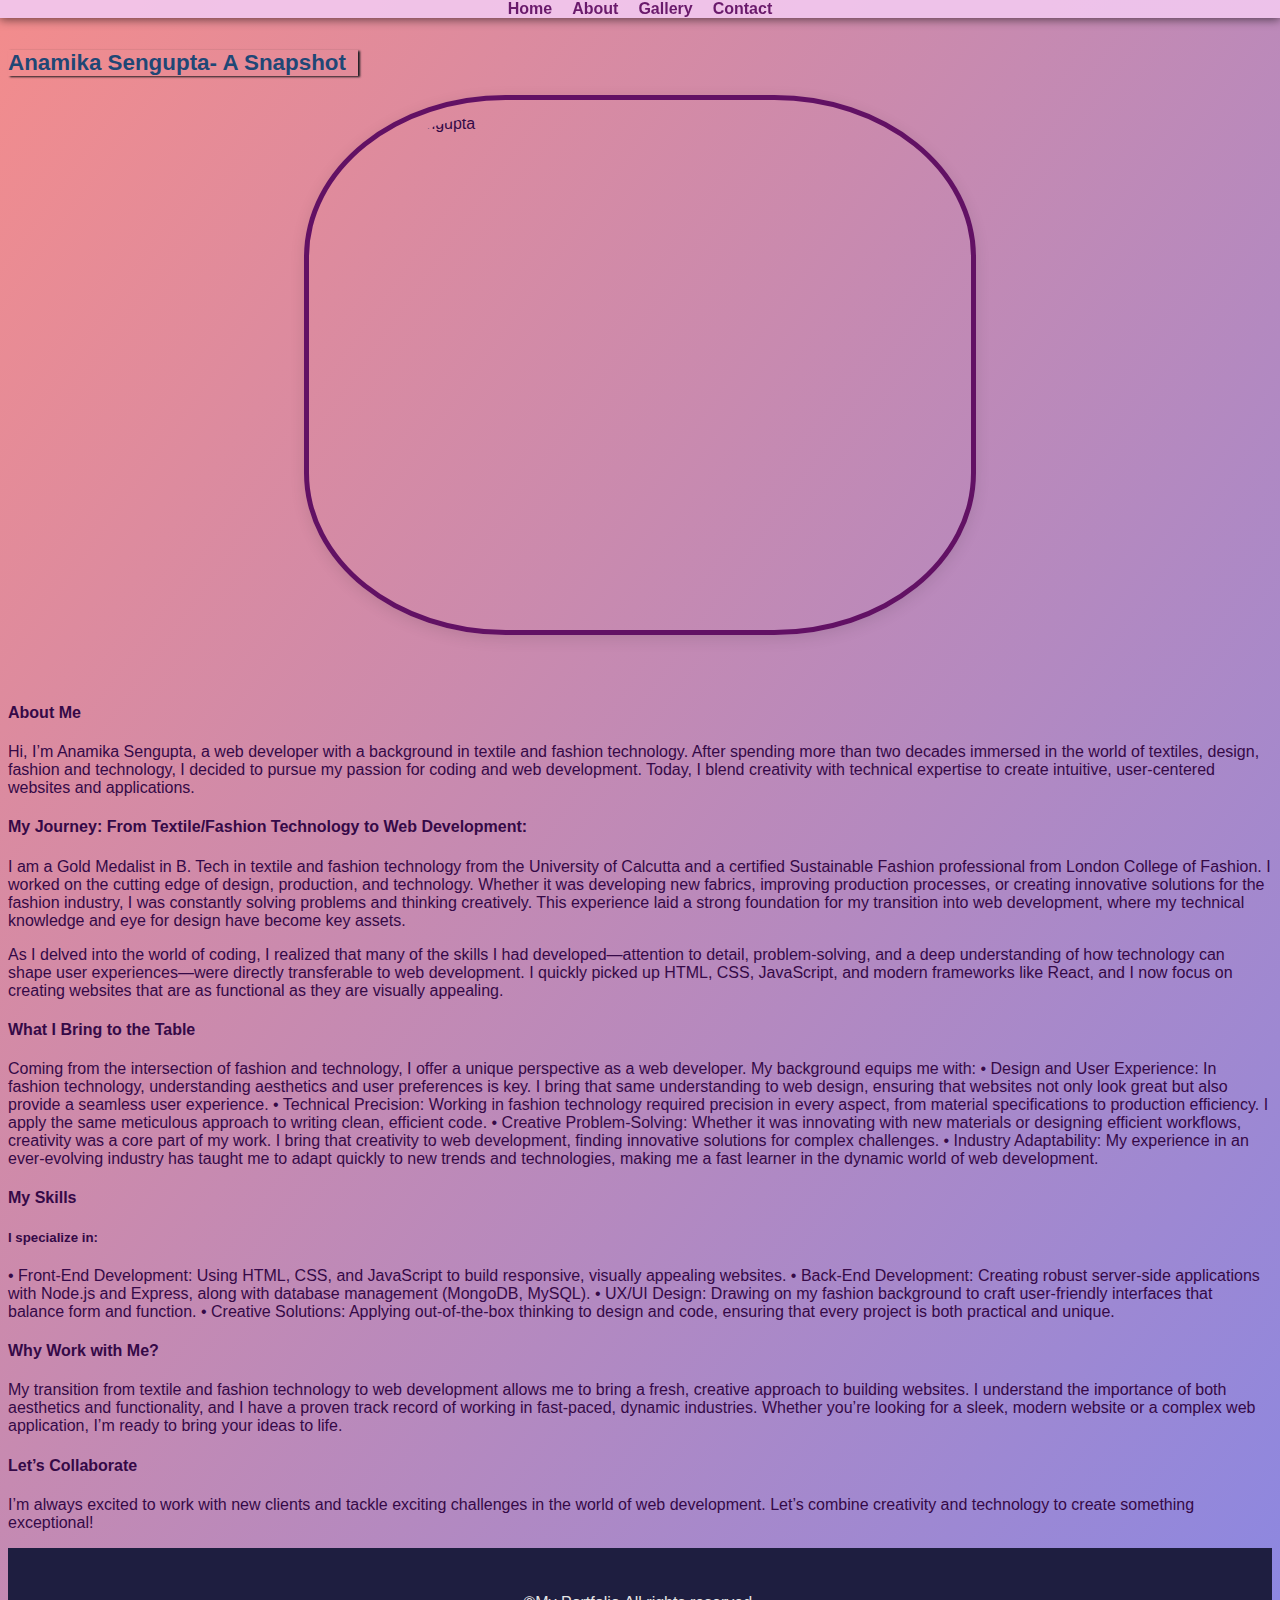
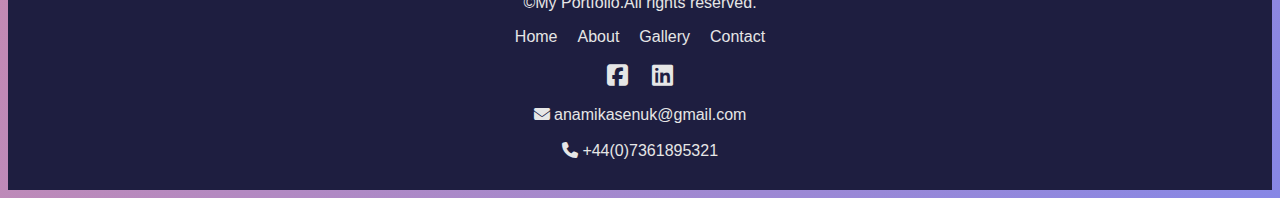
==== about.html @ 08d833ec "Add files via upload" ====
<!DOCTYPE html>
<html lang="en">
  <head>
    <title>My First Portfolio Project</title>
    <link rel="stylesheet" href="style.css" />
    <link rel="preconnect" href="https://fonts.googleapis.com" />
    <link rel="preconnect" href="https://fonts.gstatic.com" crossorigin />
    <link
      href="https://fonts.googleapis.com/css2?family=Montserrat:ital,wght@0,100..900;1,100..900&family=Raleway:ital,wght@0,100..900;1,100..900&family=Roboto:ital,wght@0,100;0,300;0,400;0,500;0,700;0,900;1,100;1,300;1,400;1,500;1,700;1,900&display=swap"
      rel="stylesheet"
    />
    <link
      href="//cdnjs.cloudflare.com/ajax/libs/font-awesome/6.5.2/css/all.min.css"
      rel="stylesheet"
    />
  </head>
  <body>
    <!--navigation section-->
    <nav>
      <ul>
        <li><a href="index.html">Home</a></li>
        <li><a href="about.html">About</a></li>
        <li><a href="gallery.html">Gallery</a></li>
        <li><a href="contact.html">Contact</a></li>
      </ul>
    </nav>
    <!--about section-->
    <div class="container-about">
      <div class="column">
        <h2>Anamika Sengupta- A Snapshot</h2>
        <img
          id="img-about"
          src="Image/about.jpg"
          alt="Anamika Sengupta"
          title="photo of work"
        />
      </div>
      <div class="column">
        <section class="about-section">
          <br />
          <h4>About Me</h4>
          <p>
            Hi, I’m Anamika Sengupta, a web developer with a background in
            textile and fashion technology. After spending more than two decades
            immersed in the world of textiles, design, fashion and technology, I
            decided to pursue my passion for coding and web development. Today,
            I blend creativity with technical expertise to create intuitive,
            user-centered websites and applications.
          </p>

          <h4>
            My Journey: From Textile/Fashion Technology to Web Development:
          </h4>
          <p>
            I am a Gold Medalist in B. Tech in textile and fashion technology
            from the University of Calcutta and a certified Sustainable Fashion
            professional from London College of Fashion. I worked on the cutting
            edge of design, production, and technology. Whether it was
            developing new fabrics, improving production processes, or creating
            innovative solutions for the fashion industry, I was constantly
            solving problems and thinking creatively. This experience laid a
            strong foundation for my transition into web development, where my
            technical knowledge and eye for design have become key assets.
          </p>

          <p>
            As I delved into the world of coding, I realized that many of the
            skills I had developed—attention to detail, problem-solving, and a
            deep understanding of how technology can shape user experiences—were
            directly transferable to web development. I quickly picked up HTML,
            CSS, JavaScript, and modern frameworks like React, and I now focus
            on creating websites that are as functional as they are visually
            appealing.
          </p>
          <h4>What I Bring to the Table</h4>

          <p>
            Coming from the intersection of fashion and technology, I offer a
            unique perspective as a web developer. My background equips me with:
            • Design and User Experience: In fashion technology, understanding
            aesthetics and user preferences is key. I bring that same
            understanding to web design, ensuring that websites not only look
            great but also provide a seamless user experience. • Technical
            Precision: Working in fashion technology required precision in every
            aspect, from material specifications to production efficiency. I
            apply the same meticulous approach to writing clean, efficient code.
            • Creative Problem-Solving: Whether it was innovating with new
            materials or designing efficient workflows, creativity was a core
            part of my work. I bring that creativity to web development, finding
            innovative solutions for complex challenges. • Industry
            Adaptability: My experience in an ever-evolving industry has taught
            me to adapt quickly to new trends and technologies, making me a fast
            learner in the dynamic world of web development.
          </p>

          <h4>My Skills</h4>

          <h5>I specialize in:</h5>

          <p>
            • Front-End Development: Using HTML, CSS, and JavaScript to build
            responsive, visually appealing websites. • Back-End Development:
            Creating robust server-side applications with Node.js and Express,
            along with database management (MongoDB, MySQL). • UX/UI Design:
            Drawing on my fashion background to craft user-friendly interfaces
            that balance form and function. • Creative Solutions: Applying
            out-of-the-box thinking to design and code, ensuring that every
            project is both practical and unique.
          </p>

          <h4>Why Work with Me?</h4>

          <p>
            My transition from textile and fashion technology to web development
            allows me to bring a fresh, creative approach to building websites.
            I understand the importance of both aesthetics and functionality,
            and I have a proven track record of working in fast-paced, dynamic
            industries. Whether you’re looking for a sleek, modern website or a
            complex web application, I’m ready to bring your ideas to life.
          </p>

          <h4>Let’s Collaborate</h4>

          <p>
            I’m always excited to work with new clients and tackle exciting
            challenges in the world of web development. Let’s combine creativity
            and technology to create something exceptional!
          </p>
        </section>
      </div>
    </div>
    <!--this is the footer section-->
    <footer class="footer-content">
      <p>&copy;My Portfolio.All rights reserved.</p>
      <ul class="footer-links">
        <li><a href="index.html">Home</a></li>
        <li><a href="about.html">About</a></li>
        <li><a href="gallery.html">Gallery</a></li>
        <li><a href="contact.html">Contact</a></li>
      </ul>
      <p class="footer-social">
        <a href="https://www.facebook.com/anamika.sengupta.7"
          ><i class="fa-brands fa-square-facebook"></i
        ></a>
        <a href="https://www.linkedin.com/in/anamika-sengupta/"
          ><i class="fa-brands fa-linkedin"></i
        ></a>
      </p>
      <div id="name">
        <label name="email"
          ><a href="#"
            ><i class="fa-solid fa-envelope" style="color: #e6e6e6"></i></a
        ></label>
        <label name="ana">anamikasenuk@gmail.com</label>
      </div>
      <br />
      <div>
        <label name="phone"
          ><a href="#"
            ><i class="fa-solid fa-phone" style="color: #e6e6e6"></i></a
        ></label>
        <label name="no">+44(0)7361895321</label>
      </div>
    </footer>
  </body>
</html>
---- style.css ----
h1 {
  font-size: 50px;
  font-family: "Monserrat", sans-serif;
  color: rgba(18, 67, 116, 0.95);
}
/*navigation CSS*/
nav {
  position: fixed;
  top: 0;
  left: 0;
  width: 100%;
  padding-top: 10px 0px;
  z-index: 1000;
  background-color: rgba(242, 200, 240, 0.9);
  box-shadow: 0 2px 10px rgba(0, 0, 0, 0.52);
}
nav ul {
  list-style: none;
  padding: 0;
  margin: 0;
  display: flex;
  justify-content: center;
  align-items: center;
  overflow: hidden;
}
nav li {
  margin: 0;
}

nav a {
  font-family: "Monserrat", sans-serif;
  font-size: 16px;
  color: rgba(98, 17, 100, 0.95);
  text-decoration: none;
  transition: color 0.3s;
  padding: 10px 10px;
  position: relative;
  border-bottom: 0.3s;
  padding-bottom: 5px;
  font-weight: 600;
}
nav a:hover {
  color: #1b1b20;
  border-bottom: 3px solid#ede4e4;
}
body {
  font-family: "Monserrat", sans-serif;
  color: #350947;
  background-image: linear-gradient(
    to bottom right,
    rgb(243, 140, 140),
    rgb(135, 135, 229)
  );
}
h2 {
  font-size: 1.4rem;
  color: rgba(18, 67, 116, 0.95);
}
/*chapter-section*/
.chapter-section {
  background-image: radial-gradient(rgb(233, 136, 142), rgb(133, 133, 232));
  padding: 2px;
  border-radius: 8px;
  margin-top: 120px;
  margin-left: 30px;
  max-width: 800px;
  box-shadow: 0 4px 15px rgba(0, 0, 0, 0.1);
}
.chapter-section h2 {
  font-size: 24px;
  font-family: "Monserrat", sans-serif;
  color: rgba(18, 67, 116, 0.95);
  margin-bottom: 5px;
  border-bottom: 2px solid #ede4e4;
  padding: 5px;
  display: inline-block;
  background-color: transparent;
}
.chapter-section p {
  font-size: 18px;
  font-family: "Montserrat", sans-serif;
  color: #e6e6e6;
  line-height: 1.6;
  padding: 5px;
  word-spacing: 2px;
}
/* header section style*/
.container {
  margin-top: 60px;
  margin-left: 20px;
  margin-right: 20px;
  padding: 20px;
  background-image: linear-gradient(rgb(133, 133, 232), rgb(233, 136, 142));
}
.container h1 {
  box-shadow: 2px 1px 2px #1b1b20;
  width: 480px;
}
.two-column-container {
  display: flex;
  justify-content: space-between;
  margin-top: 100px;
  margin-left: 30px;
  margin-right: 20px;
  margin-bottom: 30px;
}
.column {
  flex-basis: 50%;
}
.column img {
  background-size: cover;
  position: relative;
  background-repeat: no-repeat;
  padding: 15px;
  border: 5px solid transparent;
  border-radius: 50%;
  width: 100%;

  box-shadow: 0 4px 15px rgba(0, 0, 0, 0.1);

  height: auto;
  margin-bottom: 30px;
}

/*footer section*/
footer {
  background-color: #1e1e40;
  padding: 30px 0;
  color: #e6e6e6;
}
.footer-content {
  text-align: center;
  max-width: 1400px;
  margin: 0 auto;
}
.footer-links {
  list-style-type: none;
  padding: 0;
  display: flex;
  justify-content: center;
  gap: 20px;
}
.footer-links a {
  color: #e6e6e6;
  text-decoration: none;
  transform: color 0.3s;
}
.footer-links a:hover {
  color: #e6e6e6;
  text-decoration: none;
  transform: color 0.3s;
}
.footer-social {
  margin-top: 0;
  justify-content: center;
}
.footer-social a {
  color: #e6e6e6;
  font-size: 24px;
  margin: 0 10px;
}
.footer-social a:hover {
  color: #2b6289;
}
/*about page*/
/* image about section*/
#img-about {
  width: 50%;
  display: block;
  margin-left: auto;
  margin-right: auto;
  border: 5px solid rgb(98, 17, 100);
  height: 500px;
  border-radius: 30%;
}
.column h2 {
  margin-top: 50px;
  box-shadow: 2px 1px 2px #1b1b20;
  width: 350px;
}
/*header section-button*/
button {
  text-transform: uppercase;
  position: relative;
  border: none;
  font-size: 18px;
  transform: 0.2s;
  background-color: 0.2s;
  outline: none;
  border-radius: 5px;
  padding: 5px;
  border: 5px solid transparent;
  font-family: "Monserrat", sans-serif;
  background-color: rgba(133, 133, 232, 0.5);

  color: rgba(18, 67, 116, 0.95);
  font-weight: 600;
}
button:active {
  transform: translate(3px);
}
button::after,
button::after {
  border-radius: 3px;
}
.btn {
  background-color: transparent;
  color: #d3d3d3;
  border: solid #d3d3d3;
  border-radius: 3px;
}
.btn:hover {
  background-color: transparent;
  color: #e6e6e6;
  box-shadow: none;
}
.btn::before {
  content: "";
  position: absolute;
  top: 0;
  left: 0;
  width: 100%;
  opacity: 0;
}
.btn::after {
  content: "";
  position: absolute;
  top: 0;
  left: 0;
  width: 100%;
  height: 100%;
  background-color: transparent;
  border: 3px solid #e6e6e6;
  opacity: 0;
  z-index: -1;
  transform: scaleX(1.1) scaleY(1.3);
  transition: transform 0.3s, opacity 0.3s;
}
.btn hover::before {
  opacity: 0;
}
.btn hover::after {
  opacity: 1;
  transform: scaleX(1) scaleY(1);
}
/*Gallery page CSS*/
#main-gallery-container {
  margin-top: 50px;
  justify-content: center;
  text-align: center;
}
#main-gallery-container h2 {
  font-size: 24px;
  font-family: "Monserrat", sans-serif;
  color: rgba(18, 67, 116, 0.95);
  margin-bottom: 5px;
  border-bottom: 2px solid #ede4e4;
  padding: 5px;
  display: inline-block;
  background-color: transparent;
}
#main-gallery-container p {
  font-size: 18px;
  font-family: "Montserrat", sans-serif;
  color: #e6e6e6;
  line-height: 1.6;
  padding: 5px;
  word-spacing: 2px;
}
#gallery {
  display: grid;
  grid-template-columns: 1fr 1fr 1fr 1fr;
  width: 75vw;
  margin: 20px auto;
}
figure {
  margin: 10px;
  padding: 0px;
  position: relative;
}
figure img {
  width: 100%;
  height: 100%;
}
#gallery img {
  padding: 0px;
  border: 3px solid #fff;
  box-shadow: 0px 0px 3px #ccc;
  z-index: -1;
  position: relative;
  width: 100%;
  box-sizing: border-box;
}
figcaption {
  background-color: rgba(179, 157, 157, 0.5);
  width: 100%;
  text-align: center;
  columns: #5e423f;
  font-size: 15px;
  padding: 9px 0px 11px 0px;
  position: absolute;
  z-index: 1;
  bottom: 6px;
  font-weight: 600;
}
@media screen and (max-width: 600px) {
  #gallery figcaption {
    font-size: 3vw;
    text-align: center;
    margin-bottom: 10px;
  }
  #gallery {
    display: grid;
    grid-template-columns: 1fr;
    grid-gap: 10px;
    width: 90vw;
    margin: 0 auto;
  }
  #gallery img {
    max-width: 100%;
    height: auto;
  }
}
.contact {
  background-color: rgba(133, 133, 232, 0.95);
  padding: 20px;
  margin: 80px auto;
  max-width: 800px;
  margin-bottom: 40vh;
  box-shadow: 0 4px 15px rgba(0, 0, 0, 0.1);
  border-radius: 8px;
}
.contact h2 {
  font-family: "Montserrat", sans-serif;
  font-size: 24px;
  color: #e6e6e6;
  margin-bottom: 10px;
  display: inline-block;
  padding-bottom: 5px;
}
.contact form {
  font-size: 18px;
  font-family: "Montserrat", sans-serif;
  color: #e6e6e6;
  line-height: 1.6;
  margin: 0;
}
.contact input {
  font-family: "Montserrat", sans-serif;
  font-size: 18px;
  color: #848484;
  line-height: 1.6;
  margin: 0;
}
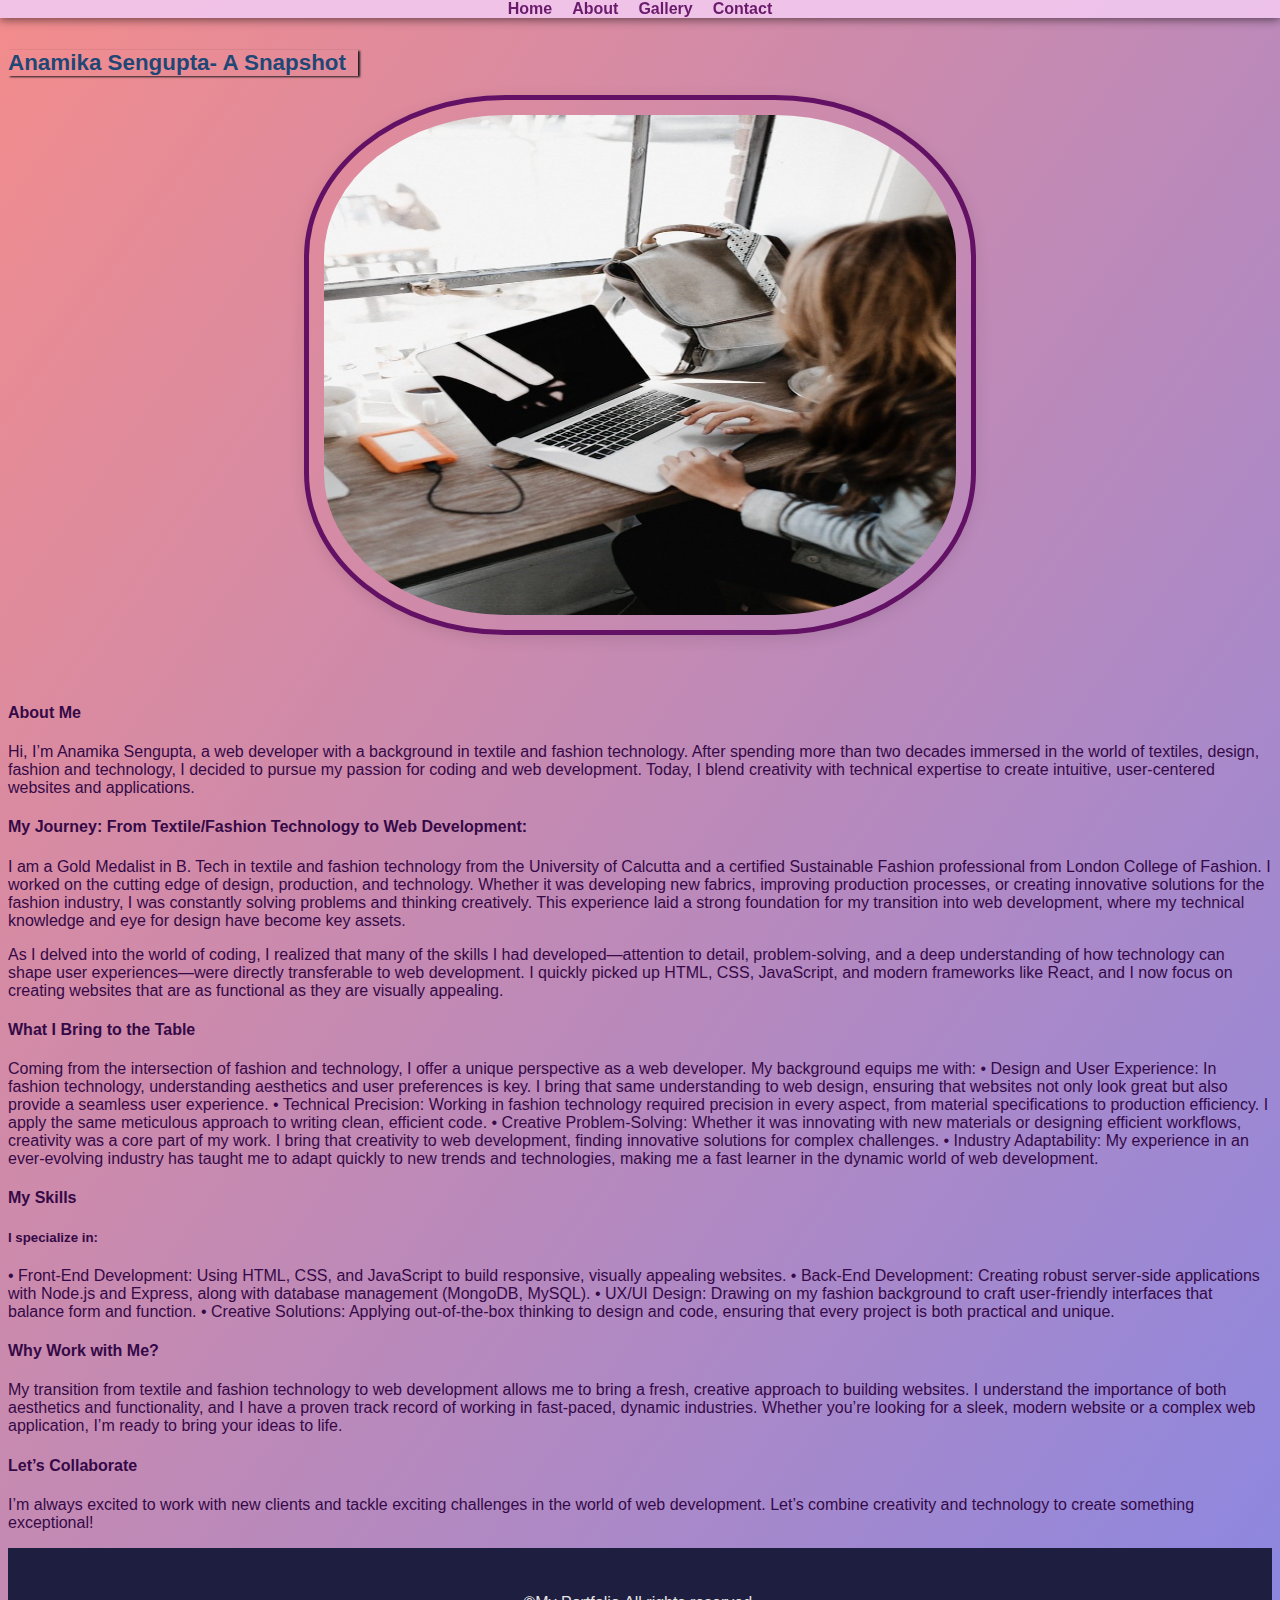
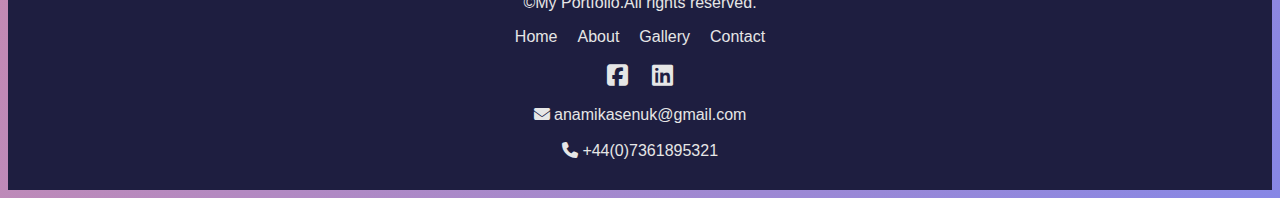
==== commit 8837ec46: "Update about.html" ====
--- a/about.html
+++ b/about.html
@@ -30,7 +30,7 @@
         <h2>Anamika Sengupta- A Snapshot</h2>
         <img
           id="img-about"
-          src="Image/about.jpg"
+          src="about.jpg"
           alt="Anamika Sengupta"
           title="photo of work"
         />
